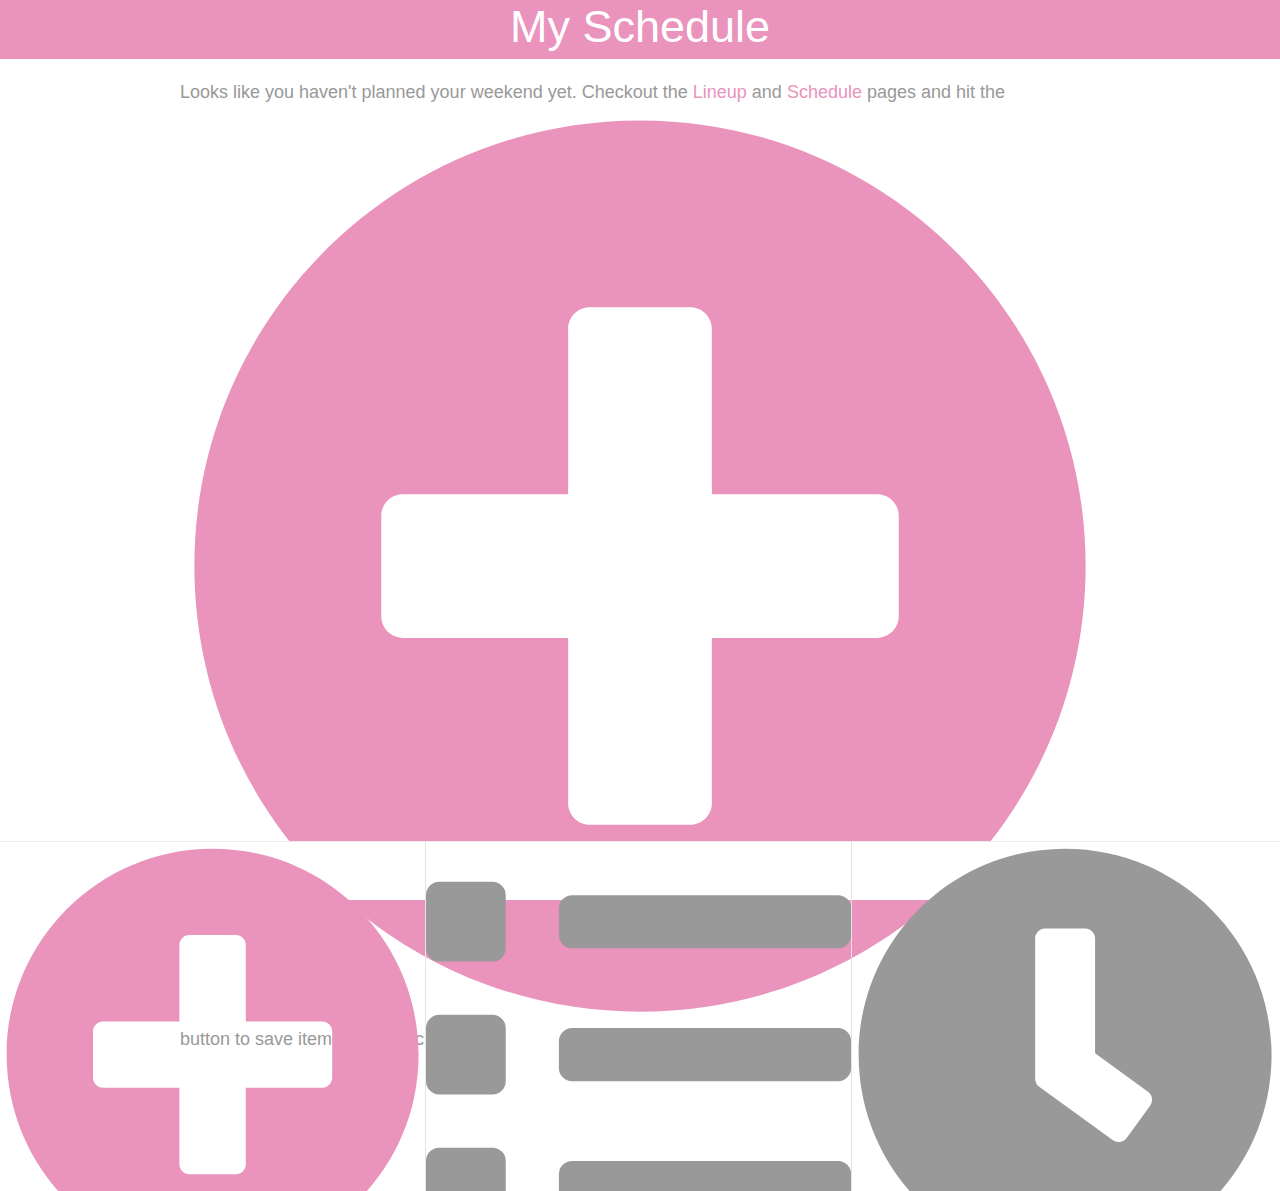
==== index.html @ cceab40e "gatsby build" ====
<!DOCTYPE html><html lang="en"><head><meta charSet="utf-8"/><meta http-equiv="x-ua-compatible" content="ie=edge"/><meta name="viewport" content="width=device-width, initial-scale=1, shrink-to-fit=no"/><style data-href="/Paradiso-Set-Times-2019/styles.061e4b164bd7a5381c52.css">.tab{width:33.3%;text-align:center}.tab.active a{color:#e993bd}.tab a{color:#999;font-weight:700;font-size:14px}.tab:first-child,.tab:nth-child(2){border-right:1px solid #e4e4e4}.lineup-container{margin-bottom:100px}.list-header{background-color:#f7f7f7;padding-top:5px;padding-bottom:5px;padding-left:10px;border-top:1px solid #e5e5e5;border-bottom:1px solid #e5e5e5}.day{text-align:center;color:#e993bd}.alphabet,.day,.time{font-weight:700}.stage{font-size:14px;margin:0}.stage-paradise{color:#297faa}.stage-oasis{color:#741da8}.stage-wreckage{color:#e75b2f}.list-content{border-bottom:1px solid #ececec;padding:10px;position:relative}.artist{font-size:20px;text-transform:uppercase;font-weight:700}.set-times{color:#b6b6b6;font-size:14px}.empty-schedule{padding:20px}.empty-schedule p{color:#999}.add-button,.empty-schedule span{color:#e993bd}.add-button{position:absolute;right:10px;top:10px;font-size:25px}html{font-family:sans-serif;-ms-text-size-adjust:100%;-webkit-text-size-adjust:100%}body{margin:0;-webkit-font-smoothing:antialiased;-moz-osx-font-smoothing:grayscale}article,aside,details,figcaption,figure,footer,header,main,menu,nav,section,summary{display:block}audio,canvas,progress,video{display:inline-block}audio:not([controls]){display:none;height:0}progress{vertical-align:baseline}[hidden],template{display:none}a{background-color:transparent;-webkit-text-decoration-skip:objects}a:active,a:hover{outline-width:0}abbr[title]{border-bottom:none;text-decoration:underline;-webkit-text-decoration:underline dotted;text-decoration:underline dotted}b,strong{font-weight:inherit;font-weight:bolder}dfn{font-style:italic}h1{font-size:2em;margin:.67em 0}mark{background-color:#ff0;color:#000}small{font-size:80%}sub,sup{font-size:75%;line-height:0;position:relative;vertical-align:baseline}sub{bottom:-.25em}sup{top:-.5em}img{border-style:none}svg:not(:root){overflow:hidden}code,kbd,pre,samp{font-family:monospace,monospace;font-size:1em}figure{margin:1em 40px}hr{box-sizing:content-box;height:0;overflow:visible}button,input,optgroup,select,textarea{font:inherit;margin:0}optgroup{font-weight:700}button,input{overflow:visible}button,select{text-transform:none}[type=reset],[type=submit],button,html [type=button]{-webkit-appearance:button}[type=button]::-moz-focus-inner,[type=reset]::-moz-focus-inner,[type=submit]::-moz-focus-inner,button::-moz-focus-inner{border-style:none;padding:0}[type=button]:-moz-focusring,[type=reset]:-moz-focusring,[type=submit]:-moz-focusring,button:-moz-focusring{outline:1px dotted ButtonText}fieldset{border:1px solid silver;margin:0 2px;padding:.35em .625em .75em}legend{box-sizing:border-box;color:inherit;display:table;max-width:100%;padding:0;white-space:normal}textarea{overflow:auto}[type=checkbox],[type=radio]{box-sizing:border-box;padding:0}[type=number]::-webkit-inner-spin-button,[type=number]::-webkit-outer-spin-button{height:auto}[type=search]{-webkit-appearance:textfield;outline-offset:-2px}[type=search]::-webkit-search-cancel-button,[type=search]::-webkit-search-decoration{-webkit-appearance:none}::-webkit-input-placeholder{color:inherit;opacity:.54}::-webkit-file-upload-button{-webkit-appearance:button;font:inherit}html{font:112.5%/1.45em georgia,serif;box-sizing:border-box;overflow-y:scroll}*,:after,:before{box-sizing:inherit}body{color:rgba(0,0,0,.8);font-family:georgia,serif;font-weight:400;word-wrap:break-word;-webkit-font-kerning:normal;font-kerning:normal;-ms-font-feature-settings:"kern","liga","clig","calt";-webkit-font-feature-settings:"kern","liga","clig","calt";font-feature-settings:"kern","liga","clig","calt"}img{max-width:100%;padding:0;margin:0 0 1.45rem}h1{font-size:2.25rem}h1,h2{padding:0;margin:0 0 1.45rem;color:inherit;font-family:-apple-system,BlinkMacSystemFont,Segoe UI,Roboto,Oxygen,Ubuntu,Cantarell,Fira Sans,Droid Sans,Helvetica Neue,sans-serif;font-weight:700;text-rendering:optimizeLegibility;line-height:1.1}h2{font-size:1.62671rem}h3{font-size:1.38316rem}h3,h4{padding:0;margin:0 0 1.45rem;color:inherit;font-family:-apple-system,BlinkMacSystemFont,Segoe UI,Roboto,Oxygen,Ubuntu,Cantarell,Fira Sans,Droid Sans,Helvetica Neue,sans-serif;font-weight:700;text-rendering:optimizeLegibility;line-height:1.1}h4{font-size:1rem}h5{font-size:.85028rem}h5,h6{padding:0;margin:0 0 1.45rem;color:inherit;font-family:-apple-system,BlinkMacSystemFont,Segoe UI,Roboto,Oxygen,Ubuntu,Cantarell,Fira Sans,Droid Sans,Helvetica Neue,sans-serif;font-weight:700;text-rendering:optimizeLegibility;line-height:1.1}h6{font-size:.78405rem}hgroup{padding:0;margin:0 0 1.45rem}ol,ul{padding:0;margin:0 0 1.45rem 1.45rem;list-style-position:outside;list-style-image:none}dd,dl,figure,p{padding:0;margin:0 0 1.45rem}pre{margin:0 0 1.45rem;font-size:.85rem;line-height:1.42;background:rgba(0,0,0,.04);border-radius:3px;overflow:auto;word-wrap:normal;padding:1.45rem}table{font-size:1rem;line-height:1.45rem;border-collapse:collapse;width:100%}fieldset,table{padding:0;margin:0 0 1.45rem}blockquote{padding:0;margin:0 1.45rem 1.45rem}form,iframe,noscript{padding:0;margin:0 0 1.45rem}hr{padding:0;margin:0 0 calc(1.45rem - 1px);background:rgba(0,0,0,.2);border:none;height:1px}address{padding:0;margin:0 0 1.45rem}b,dt,strong,th{font-weight:700}li{margin-bottom:.725rem}ol li,ul li{padding-left:0}li>ol,li>ul{margin-left:1.45rem;margin-bottom:.725rem;margin-top:.725rem}blockquote :last-child,li :last-child,p :last-child{margin-bottom:0}li>p{margin-bottom:.725rem}code,kbd,samp{font-size:.85rem;line-height:1.45rem}abbr,abbr[title],acronym{border-bottom:1px dotted rgba(0,0,0,.5);cursor:help}abbr[title]{text-decoration:none}td,th,thead{text-align:left}td,th{border-bottom:1px solid rgba(0,0,0,.12);font-feature-settings:"tnum";-moz-font-feature-settings:"tnum";-ms-font-feature-settings:"tnum";-webkit-font-feature-settings:"tnum";padding:.725rem .96667rem calc(.725rem - 1px)}td:first-child,th:first-child{padding-left:0}td:last-child,th:last-child{padding-right:0}code,tt{background-color:rgba(0,0,0,.04);border-radius:3px;font-family:SFMono-Regular,Consolas,Roboto Mono,Droid Sans Mono,Liberation Mono,Menlo,Courier,monospace;padding:.2em 0}pre code{background:none;line-height:1.42}code:after,code:before,tt:after,tt:before{letter-spacing:-.2em;content:" "}pre code:after,pre code:before,pre tt:after,pre tt:before{content:""}@media only screen and (max-width:480px){html{font-size:100%}}</style><meta name="generator" content="Gatsby 2.9.1"/><title data-react-helmet="true">My Schedule | Paradiso 2019 Set Times</title><meta data-react-helmet="true" name="description" content="View the lineup / schedule and save items to your schedule."/><meta data-react-helmet="true" property="og:title" content="My Schedule"/><meta data-react-helmet="true" property="og:description" content="View the lineup / schedule and save items to your schedule."/><meta data-react-helmet="true" property="og:type" content="website"/><meta data-react-helmet="true" name="twitter:card" content="summary"/><meta data-react-helmet="true" name="twitter:creator" content="@fobabett"/><meta data-react-helmet="true" name="twitter:title" content="My Schedule"/><meta data-react-helmet="true" name="twitter:description" content="View the lineup / schedule and save items to your schedule."/><link rel="manifest" href="/Paradiso-Set-Times-2019/manifest.webmanifest"/><meta name="theme-color" content="#663399"/><link rel="apple-touch-icon" sizes="48x48" href="/Paradiso-Set-Times-2019/icons/icon-48x48.png"/><link rel="apple-touch-icon" sizes="72x72" href="/Paradiso-Set-Times-2019/icons/icon-72x72.png"/><link rel="apple-touch-icon" sizes="96x96" href="/Paradiso-Set-Times-2019/icons/icon-96x96.png"/><link rel="apple-touch-icon" sizes="144x144" href="/Paradiso-Set-Times-2019/icons/icon-144x144.png"/><link rel="apple-touch-icon" sizes="192x192" href="/Paradiso-Set-Times-2019/icons/icon-192x192.png"/><link rel="apple-touch-icon" sizes="256x256" href="/Paradiso-Set-Times-2019/icons/icon-256x256.png"/><link rel="apple-touch-icon" sizes="384x384" href="/Paradiso-Set-Times-2019/icons/icon-384x384.png"/><link rel="apple-touch-icon" sizes="512x512" href="/Paradiso-Set-Times-2019/icons/icon-512x512.png"/><link as="script" rel="preload" href="/Paradiso-Set-Times-2019/1-a8a38e0abc3155774565.js"/><link as="script" rel="preload" href="/Paradiso-Set-Times-2019/component---src-pages-index-js-7ab58ffbfb6cf997de84.js"/><link as="script" rel="preload" href="/Paradiso-Set-Times-2019/app-59d34a08a22daf77a079.js"/><link as="script" rel="preload" href="/Paradiso-Set-Times-2019/styles-a89b691467b780192821.js"/><link as="script" rel="preload" href="/Paradiso-Set-Times-2019/webpack-runtime-c27729ee0458019c545b.js"/><link as="fetch" rel="preload" href="/Paradiso-Set-Times-2019/page-data/index/page-data.json" crossorigin="use-credentials"/></head><body><noscript id="gatsby-noscript">This app works best with JavaScript enabled.</noscript><div id="___gatsby"><div style="outline:none" tabindex="-1" role="group"><header style="background:#E993BD;height:59px"><div style="margin:0 auto;max-width:960px"><h1 style="margin:0;text-align:center;color:#FFFFFF">My Schedule</h1></div></header><div style="margin:0 auto;max-width:960px;padding-top:0"><main><link rel="stylesheet" href="https://maxcdn.bootstrapcdn.com/bootstrap/4.3.1/css/bootstrap.min.css" integrity="sha384-ggOyR0iXCbMQv3Xipma34MD+dH/1fQ784/j6cY/iJTQUOhcWr7x9JvoRxT2MZw1T" crossorigin="anonymous"/></main><div class="lineup-container"><div><div class="empty-schedule"><p>Looks like you haven&#x27;t planned your weekend yet. Checkout the <span>Lineup</span> and <span>Schedule</span> pages and hit the <span><svg aria-hidden="true" focusable="false" data-prefix="fas" data-icon="plus-circle" class="svg-inline--fa fa-plus-circle fa-w-16 " role="img" xmlns="http://www.w3.org/2000/svg" viewBox="0 0 512 512"><path fill="currentColor" d="M256 8C119 8 8 119 8 256s111 248 248 248 248-111 248-248S393 8 256 8zm144 276c0 6.6-5.4 12-12 12h-92v92c0 6.6-5.4 12-12 12h-56c-6.6 0-12-5.4-12-12v-92h-92c-6.6 0-12-5.4-12-12v-56c0-6.6 5.4-12 12-12h92v-92c0-6.6 5.4-12 12-12h56c6.6 0 12 5.4 12 12v92h92c6.6 0 12 5.4 12 12v56z"></path></svg></span> button to save items to your schedule.</p></div></div></div><div style="position:fixed;width:100%;bottom:0;background:#FFFFFF;left:0;right:0"><div class="nav" style="margin:0 auto;border-top:1px solid #ECECEC;height:59px"><div class="tab active nav-item"><a aria-current="page" class="" href="/Paradiso-Set-Times-2019/"><div><svg aria-hidden="true" focusable="false" data-prefix="fas" data-icon="plus-circle" class="svg-inline--fa fa-plus-circle fa-w-16 " role="img" xmlns="http://www.w3.org/2000/svg" viewBox="0 0 512 512"><path fill="currentColor" d="M256 8C119 8 8 119 8 256s111 248 248 248 248-111 248-248S393 8 256 8zm144 276c0 6.6-5.4 12-12 12h-92v92c0 6.6-5.4 12-12 12h-56c-6.6 0-12-5.4-12-12v-92h-92c-6.6 0-12-5.4-12-12v-56c0-6.6 5.4-12 12-12h92v-92c0-6.6 5.4-12 12-12h56c6.6 0 12 5.4 12 12v92h92c6.6 0 12 5.4 12 12v56z"></path></svg></div>My Schedule</a></div><div class="tab nav-item"><a href="/Paradiso-Set-Times-2019/lineup"><div><svg aria-hidden="true" focusable="false" data-prefix="fas" data-icon="list" class="svg-inline--fa fa-list fa-w-16 " role="img" xmlns="http://www.w3.org/2000/svg" viewBox="0 0 512 512"><path fill="currentColor" d="M80 368H16a16 16 0 0 0-16 16v64a16 16 0 0 0 16 16h64a16 16 0 0 0 16-16v-64a16 16 0 0 0-16-16zm0-320H16A16 16 0 0 0 0 64v64a16 16 0 0 0 16 16h64a16 16 0 0 0 16-16V64a16 16 0 0 0-16-16zm0 160H16a16 16 0 0 0-16 16v64a16 16 0 0 0 16 16h64a16 16 0 0 0 16-16v-64a16 16 0 0 0-16-16zm416 176H176a16 16 0 0 0-16 16v32a16 16 0 0 0 16 16h320a16 16 0 0 0 16-16v-32a16 16 0 0 0-16-16zm0-320H176a16 16 0 0 0-16 16v32a16 16 0 0 0 16 16h320a16 16 0 0 0 16-16V80a16 16 0 0 0-16-16zm0 160H176a16 16 0 0 0-16 16v32a16 16 0 0 0 16 16h320a16 16 0 0 0 16-16v-32a16 16 0 0 0-16-16z"></path></svg></div>Lineup</a></div><div class="tab nav-item"><a href="/Paradiso-Set-Times-2019/schedule"><div><svg aria-hidden="true" focusable="false" data-prefix="fas" data-icon="clock" class="svg-inline--fa fa-clock fa-w-16 " role="img" xmlns="http://www.w3.org/2000/svg" viewBox="0 0 512 512"><path fill="currentColor" d="M256 8C119 8 8 119 8 256s111 248 248 248 248-111 248-248S393 8 256 8zm57.1 350.1L224.9 294c-3.1-2.3-4.9-5.9-4.9-9.7V116c0-6.6 5.4-12 12-12h48c6.6 0 12 5.4 12 12v137.7l63.5 46.2c5.4 3.9 6.5 11.4 2.6 16.8l-28.2 38.8c-3.9 5.3-11.4 6.5-16.8 2.6z"></path></svg></div>Schedule</a></div></div></div></div></div></div><script id="gatsby-script-loader">/*<![CDATA[*/window.pagePath="/";window.webpackCompilationHash="82b917bd02538af32d90";/*]]>*/</script><script id="gatsby-chunk-mapping">/*<![CDATA[*/window.___chunkMapping={"app":["/app-59d34a08a22daf77a079.js"],"component---src-pages-404-js":["/component---src-pages-404-js-8c25b62fecd328050038.js"],"component---src-pages-index-js":["/component---src-pages-index-js-7ab58ffbfb6cf997de84.js"],"component---src-pages-lineup-js":["/component---src-pages-lineup-js-c88b8ca4c48cf611bfc1.js"],"component---src-pages-schedule-js":["/component---src-pages-schedule-js-f8f0975539012fde2283.js"]};/*]]>*/</script><script src="/Paradiso-Set-Times-2019/webpack-runtime-c27729ee0458019c545b.js" async=""></script><script src="/Paradiso-Set-Times-2019/styles-a89b691467b780192821.js" async=""></script><script src="/Paradiso-Set-Times-2019/app-59d34a08a22daf77a079.js" async=""></script><script src="/Paradiso-Set-Times-2019/component---src-pages-index-js-7ab58ffbfb6cf997de84.js" async=""></script><script src="/Paradiso-Set-Times-2019/1-a8a38e0abc3155774565.js" async=""></script></body></html>
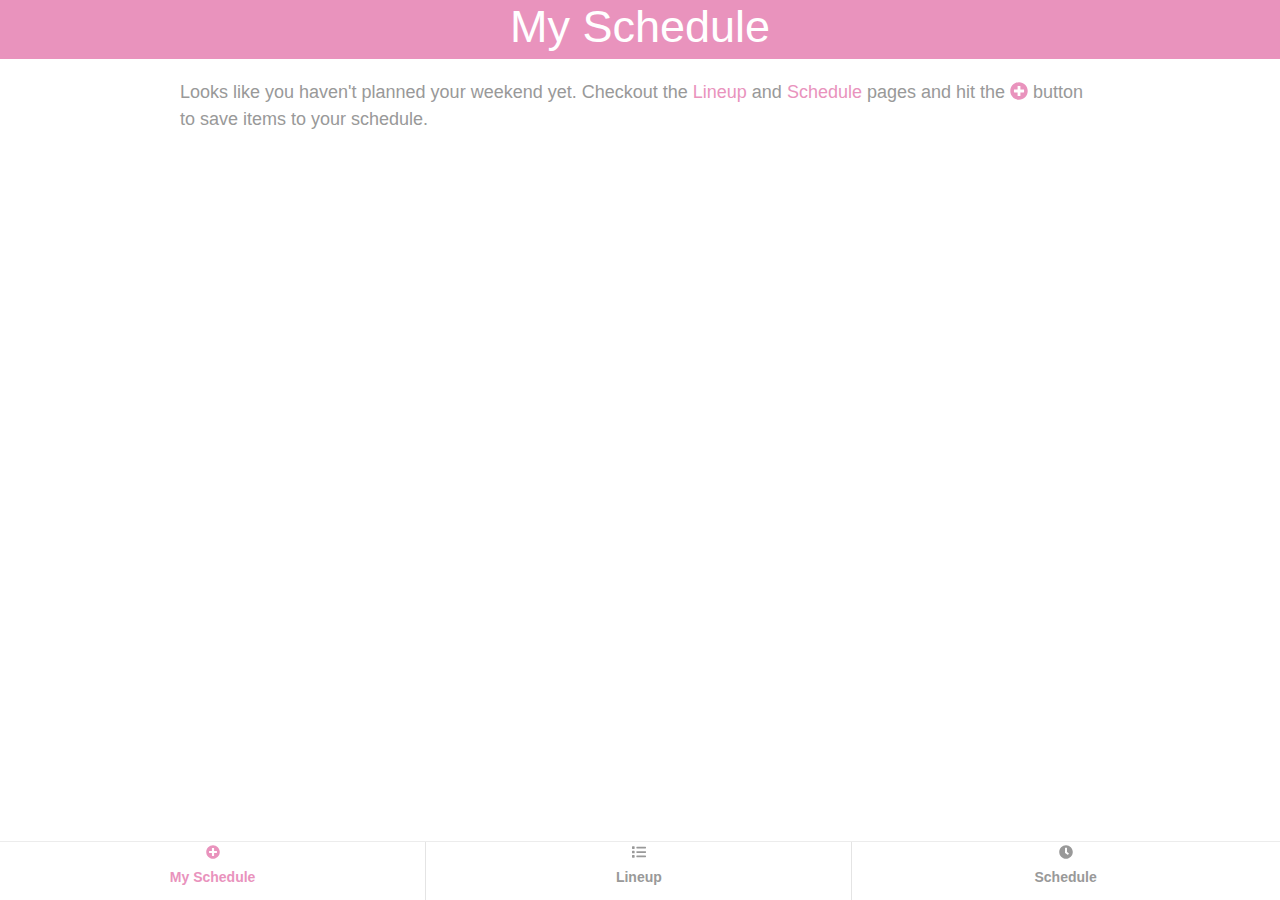
==== commit 6aab0d7a: "gatsby build" ====
--- a/index.html
+++ b/index.html
@@ -1 +1 @@
-<!DOCTYPE html><html lang="en"><head><meta charSet="utf-8"/><meta http-equiv="x-ua-compatible" content="ie=edge"/><meta name="viewport" content="width=device-width, initial-scale=1, shrink-to-fit=no"/><style data-href="/Paradiso-Set-Times-2019/styles.061e4b164bd7a5381c52.css">.tab{width:33.3%;text-align:center}.tab.active a{color:#e993bd}.tab a{color:#999;font-weight:700;font-size:14px}.tab:first-child,.tab:nth-child(2){border-right:1px solid #e4e4e4}.lineup-container{margin-bottom:100px}.list-header{background-color:#f7f7f7;padding-top:5px;padding-bottom:5px;padding-left:10px;border-top:1px solid #e5e5e5;border-bottom:1px solid #e5e5e5}.day{text-align:center;color:#e993bd}.alphabet,.day,.time{font-weight:700}.stage{font-size:14px;margin:0}.stage-paradise{color:#297faa}.stage-oasis{color:#741da8}.stage-wreckage{color:#e75b2f}.list-content{border-bottom:1px solid #ececec;padding:10px;position:relative}.artist{font-size:20px;text-transform:uppercase;font-weight:700}.set-times{color:#b6b6b6;font-size:14px}.empty-schedule{padding:20px}.empty-schedule p{color:#999}.add-button,.empty-schedule span{color:#e993bd}.add-button{position:absolute;right:10px;top:10px;font-size:25px}html{font-family:sans-serif;-ms-text-size-adjust:100%;-webkit-text-size-adjust:100%}body{margin:0;-webkit-font-smoothing:antialiased;-moz-osx-font-smoothing:grayscale}article,aside,details,figcaption,figure,footer,header,main,menu,nav,section,summary{display:block}audio,canvas,progress,video{display:inline-block}audio:not([controls]){display:none;height:0}progress{vertical-align:baseline}[hidden],template{display:none}a{background-color:transparent;-webkit-text-decoration-skip:objects}a:active,a:hover{outline-width:0}abbr[title]{border-bottom:none;text-decoration:underline;-webkit-text-decoration:underline dotted;text-decoration:underline dotted}b,strong{font-weight:inherit;font-weight:bolder}dfn{font-style:italic}h1{font-size:2em;margin:.67em 0}mark{background-color:#ff0;color:#000}small{font-size:80%}sub,sup{font-size:75%;line-height:0;position:relative;vertical-align:baseline}sub{bottom:-.25em}sup{top:-.5em}img{border-style:none}svg:not(:root){overflow:hidden}code,kbd,pre,samp{font-family:monospace,monospace;font-size:1em}figure{margin:1em 40px}hr{box-sizing:content-box;height:0;overflow:visible}button,input,optgroup,select,textarea{font:inherit;margin:0}optgroup{font-weight:700}button,input{overflow:visible}button,select{text-transform:none}[type=reset],[type=submit],button,html [type=button]{-webkit-appearance:button}[type=button]::-moz-focus-inner,[type=reset]::-moz-focus-inner,[type=submit]::-moz-focus-inner,button::-moz-focus-inner{border-style:none;padding:0}[type=button]:-moz-focusring,[type=reset]:-moz-focusring,[type=submit]:-moz-focusring,button:-moz-focusring{outline:1px dotted ButtonText}fieldset{border:1px solid silver;margin:0 2px;padding:.35em .625em .75em}legend{box-sizing:border-box;color:inherit;display:table;max-width:100%;padding:0;white-space:normal}textarea{overflow:auto}[type=checkbox],[type=radio]{box-sizing:border-box;padding:0}[type=number]::-webkit-inner-spin-button,[type=number]::-webkit-outer-spin-button{height:auto}[type=search]{-webkit-appearance:textfield;outline-offset:-2px}[type=search]::-webkit-search-cancel-button,[type=search]::-webkit-search-decoration{-webkit-appearance:none}::-webkit-input-placeholder{color:inherit;opacity:.54}::-webkit-file-upload-button{-webkit-appearance:button;font:inherit}html{font:112.5%/1.45em georgia,serif;box-sizing:border-box;overflow-y:scroll}*,:after,:before{box-sizing:inherit}body{color:rgba(0,0,0,.8);font-family:georgia,serif;font-weight:400;word-wrap:break-word;-webkit-font-kerning:normal;font-kerning:normal;-ms-font-feature-settings:"kern","liga","clig","calt";-webkit-font-feature-settings:"kern","liga","clig","calt";font-feature-settings:"kern","liga","clig","calt"}img{max-width:100%;padding:0;margin:0 0 1.45rem}h1{font-size:2.25rem}h1,h2{padding:0;margin:0 0 1.45rem;color:inherit;font-family:-apple-system,BlinkMacSystemFont,Segoe UI,Roboto,Oxygen,Ubuntu,Cantarell,Fira Sans,Droid Sans,Helvetica Neue,sans-serif;font-weight:700;text-rendering:optimizeLegibility;line-height:1.1}h2{font-size:1.62671rem}h3{font-size:1.38316rem}h3,h4{padding:0;margin:0 0 1.45rem;color:inherit;font-family:-apple-system,BlinkMacSystemFont,Segoe UI,Roboto,Oxygen,Ubuntu,Cantarell,Fira Sans,Droid Sans,Helvetica Neue,sans-serif;font-weight:700;text-rendering:optimizeLegibility;line-height:1.1}h4{font-size:1rem}h5{font-size:.85028rem}h5,h6{padding:0;margin:0 0 1.45rem;color:inherit;font-family:-apple-system,BlinkMacSystemFont,Segoe UI,Roboto,Oxygen,Ubuntu,Cantarell,Fira Sans,Droid Sans,Helvetica Neue,sans-serif;font-weight:700;text-rendering:optimizeLegibility;line-height:1.1}h6{font-size:.78405rem}hgroup{padding:0;margin:0 0 1.45rem}ol,ul{padding:0;margin:0 0 1.45rem 1.45rem;list-style-position:outside;list-style-image:none}dd,dl,figure,p{padding:0;margin:0 0 1.45rem}pre{margin:0 0 1.45rem;font-size:.85rem;line-height:1.42;background:rgba(0,0,0,.04);border-radius:3px;overflow:auto;word-wrap:normal;padding:1.45rem}table{font-size:1rem;line-height:1.45rem;border-collapse:collapse;width:100%}fieldset,table{padding:0;margin:0 0 1.45rem}blockquote{padding:0;margin:0 1.45rem 1.45rem}form,iframe,noscript{padding:0;margin:0 0 1.45rem}hr{padding:0;margin:0 0 calc(1.45rem - 1px);background:rgba(0,0,0,.2);border:none;height:1px}address{padding:0;margin:0 0 1.45rem}b,dt,strong,th{font-weight:700}li{margin-bottom:.725rem}ol li,ul li{padding-left:0}li>ol,li>ul{margin-left:1.45rem;margin-bottom:.725rem;margin-top:.725rem}blockquote :last-child,li :last-child,p :last-child{margin-bottom:0}li>p{margin-bottom:.725rem}code,kbd,samp{font-size:.85rem;line-height:1.45rem}abbr,abbr[title],acronym{border-bottom:1px dotted rgba(0,0,0,.5);cursor:help}abbr[title]{text-decoration:none}td,th,thead{text-align:left}td,th{border-bottom:1px solid rgba(0,0,0,.12);font-feature-settings:"tnum";-moz-font-feature-settings:"tnum";-ms-font-feature-settings:"tnum";-webkit-font-feature-settings:"tnum";padding:.725rem .96667rem calc(.725rem - 1px)}td:first-child,th:first-child{padding-left:0}td:last-child,th:last-child{padding-right:0}code,tt{background-color:rgba(0,0,0,.04);border-radius:3px;font-family:SFMono-Regular,Consolas,Roboto Mono,Droid Sans Mono,Liberation Mono,Menlo,Courier,monospace;padding:.2em 0}pre code{background:none;line-height:1.42}code:after,code:before,tt:after,tt:before{letter-spacing:-.2em;content:" "}pre code:after,pre code:before,pre tt:after,pre tt:before{content:""}@media only screen and (max-width:480px){html{font-size:100%}}</style><meta name="generator" content="Gatsby 2.9.1"/><title data-react-helmet="true">My Schedule | Paradiso 2019 Set Times</title><meta data-react-helmet="true" name="description" content="View the lineup / schedule and save items to your schedule."/><meta data-react-helmet="true" property="og:title" content="My Schedule"/><meta data-react-helmet="true" property="og:description" content="View the lineup / schedule and save items to your schedule."/><meta data-react-helmet="true" property="og:type" content="website"/><meta data-react-helmet="true" name="twitter:card" content="summary"/><meta data-react-helmet="true" name="twitter:creator" content="@fobabett"/><meta data-react-helmet="true" name="twitter:title" content="My Schedule"/><meta data-react-helmet="true" name="twitter:description" content="View the lineup / schedule and save items to your schedule."/><link rel="manifest" href="/Paradiso-Set-Times-2019/manifest.webmanifest"/><meta name="theme-color" content="#663399"/><link rel="apple-touch-icon" sizes="48x48" href="/Paradiso-Set-Times-2019/icons/icon-48x48.png"/><link rel="apple-touch-icon" sizes="72x72" href="/Paradiso-Set-Times-2019/icons/icon-72x72.png"/><link rel="apple-touch-icon" sizes="96x96" href="/Paradiso-Set-Times-2019/icons/icon-96x96.png"/><link rel="apple-touch-icon" sizes="144x144" href="/Paradiso-Set-Times-2019/icons/icon-144x144.png"/><link rel="apple-touch-icon" sizes="192x192" href="/Paradiso-Set-Times-2019/icons/icon-192x192.png"/><link rel="apple-touch-icon" sizes="256x256" href="/Paradiso-Set-Times-2019/icons/icon-256x256.png"/><link rel="apple-touch-icon" sizes="384x384" href="/Paradiso-Set-Times-2019/icons/icon-384x384.png"/><link rel="apple-touch-icon" sizes="512x512" href="/Paradiso-Set-Times-2019/icons/icon-512x512.png"/><link as="script" rel="preload" href="/Paradiso-Set-Times-2019/1-a8a38e0abc3155774565.js"/><link as="script" rel="preload" href="/Paradiso-Set-Times-2019/component---src-pages-index-js-7ab58ffbfb6cf997de84.js"/><link as="script" rel="preload" href="/Paradiso-Set-Times-2019/app-59d34a08a22daf77a079.js"/><link as="script" rel="preload" href="/Paradiso-Set-Times-2019/styles-a89b691467b780192821.js"/><link as="script" rel="preload" href="/Paradiso-Set-Times-2019/webpack-runtime-c27729ee0458019c545b.js"/><link as="fetch" rel="preload" href="/Paradiso-Set-Times-2019/page-data/index/page-data.json" crossorigin="use-credentials"/></head><body><noscript id="gatsby-noscript">This app works best with JavaScript enabled.</noscript><div id="___gatsby"><div style="outline:none" tabindex="-1" role="group"><header style="background:#E993BD;height:59px"><div style="margin:0 auto;max-width:960px"><h1 style="margin:0;text-align:center;color:#FFFFFF">My Schedule</h1></div></header><div style="margin:0 auto;max-width:960px;padding-top:0"><main><link rel="stylesheet" href="https://maxcdn.bootstrapcdn.com/bootstrap/4.3.1/css/bootstrap.min.css" integrity="sha384-ggOyR0iXCbMQv3Xipma34MD+dH/1fQ784/j6cY/iJTQUOhcWr7x9JvoRxT2MZw1T" crossorigin="anonymous"/></main><div class="lineup-container"><div><div class="empty-schedule"><p>Looks like you haven&#x27;t planned your weekend yet. Checkout the <span>Lineup</span> and <span>Schedule</span> pages and hit the <span><svg aria-hidden="true" focusable="false" data-prefix="fas" data-icon="plus-circle" class="svg-inline--fa fa-plus-circle fa-w-16 " role="img" xmlns="http://www.w3.org/2000/svg" viewBox="0 0 512 512"><path fill="currentColor" d="M256 8C119 8 8 119 8 256s111 248 248 248 248-111 248-248S393 8 256 8zm144 276c0 6.6-5.4 12-12 12h-92v92c0 6.6-5.4 12-12 12h-56c-6.6 0-12-5.4-12-12v-92h-92c-6.6 0-12-5.4-12-12v-56c0-6.6 5.4-12 12-12h92v-92c0-6.6 5.4-12 12-12h56c6.6 0 12 5.4 12 12v92h92c6.6 0 12 5.4 12 12v56z"></path></svg></span> button to save items to your schedule.</p></div></div></div><div style="position:fixed;width:100%;bottom:0;background:#FFFFFF;left:0;right:0"><div class="nav" style="margin:0 auto;border-top:1px solid #ECECEC;height:59px"><div class="tab active nav-item"><a aria-current="page" class="" href="/Paradiso-Set-Times-2019/"><div><svg aria-hidden="true" focusable="false" data-prefix="fas" data-icon="plus-circle" class="svg-inline--fa fa-plus-circle fa-w-16 " role="img" xmlns="http://www.w3.org/2000/svg" viewBox="0 0 512 512"><path fill="currentColor" d="M256 8C119 8 8 119 8 256s111 248 248 248 248-111 248-248S393 8 256 8zm144 276c0 6.6-5.4 12-12 12h-92v92c0 6.6-5.4 12-12 12h-56c-6.6 0-12-5.4-12-12v-92h-92c-6.6 0-12-5.4-12-12v-56c0-6.6 5.4-12 12-12h92v-92c0-6.6 5.4-12 12-12h56c6.6 0 12 5.4 12 12v92h92c6.6 0 12 5.4 12 12v56z"></path></svg></div>My Schedule</a></div><div class="tab nav-item"><a href="/Paradiso-Set-Times-2019/lineup"><div><svg aria-hidden="true" focusable="false" data-prefix="fas" data-icon="list" class="svg-inline--fa fa-list fa-w-16 " role="img" xmlns="http://www.w3.org/2000/svg" viewBox="0 0 512 512"><path fill="currentColor" d="M80 368H16a16 16 0 0 0-16 16v64a16 16 0 0 0 16 16h64a16 16 0 0 0 16-16v-64a16 16 0 0 0-16-16zm0-320H16A16 16 0 0 0 0 64v64a16 16 0 0 0 16 16h64a16 16 0 0 0 16-16V64a16 16 0 0 0-16-16zm0 160H16a16 16 0 0 0-16 16v64a16 16 0 0 0 16 16h64a16 16 0 0 0 16-16v-64a16 16 0 0 0-16-16zm416 176H176a16 16 0 0 0-16 16v32a16 16 0 0 0 16 16h320a16 16 0 0 0 16-16v-32a16 16 0 0 0-16-16zm0-320H176a16 16 0 0 0-16 16v32a16 16 0 0 0 16 16h320a16 16 0 0 0 16-16V80a16 16 0 0 0-16-16zm0 160H176a16 16 0 0 0-16 16v32a16 16 0 0 0 16 16h320a16 16 0 0 0 16-16v-32a16 16 0 0 0-16-16z"></path></svg></div>Lineup</a></div><div class="tab nav-item"><a href="/Paradiso-Set-Times-2019/schedule"><div><svg aria-hidden="true" focusable="false" data-prefix="fas" data-icon="clock" class="svg-inline--fa fa-clock fa-w-16 " role="img" xmlns="http://www.w3.org/2000/svg" viewBox="0 0 512 512"><path fill="currentColor" d="M256 8C119 8 8 119 8 256s111 248 248 248 248-111 248-248S393 8 256 8zm57.1 350.1L224.9 294c-3.1-2.3-4.9-5.9-4.9-9.7V116c0-6.6 5.4-12 12-12h48c6.6 0 12 5.4 12 12v137.7l63.5 46.2c5.4 3.9 6.5 11.4 2.6 16.8l-28.2 38.8c-3.9 5.3-11.4 6.5-16.8 2.6z"></path></svg></div>Schedule</a></div></div></div></div></div></div><script id="gatsby-script-loader">/*<![CDATA[*/window.pagePath="/";window.webpackCompilationHash="82b917bd02538af32d90";/*]]>*/</script><script id="gatsby-chunk-mapping">/*<![CDATA[*/window.___chunkMapping={"app":["/app-59d34a08a22daf77a079.js"],"component---src-pages-404-js":["/component---src-pages-404-js-8c25b62fecd328050038.js"],"component---src-pages-index-js":["/component---src-pages-index-js-7ab58ffbfb6cf997de84.js"],"component---src-pages-lineup-js":["/component---src-pages-lineup-js-c88b8ca4c48cf611bfc1.js"],"component---src-pages-schedule-js":["/component---src-pages-schedule-js-f8f0975539012fde2283.js"]};/*]]>*/</script><script src="/Paradiso-Set-Times-2019/webpack-runtime-c27729ee0458019c545b.js" async=""></script><script src="/Paradiso-Set-Times-2019/styles-a89b691467b780192821.js" async=""></script><script src="/Paradiso-Set-Times-2019/app-59d34a08a22daf77a079.js" async=""></script><script src="/Paradiso-Set-Times-2019/component---src-pages-index-js-7ab58ffbfb6cf997de84.js" async=""></script><script src="/Paradiso-Set-Times-2019/1-a8a38e0abc3155774565.js" async=""></script></body></html>+<!DOCTYPE html><html lang="en"><head><meta charSet="utf-8"/><meta http-equiv="x-ua-compatible" content="ie=edge"/><meta name="viewport" content="width=device-width, initial-scale=1, shrink-to-fit=no"/><style data-href="/styles.061e4b164bd7a5381c52.css">.tab{width:33.3%;text-align:center}.tab.active a{color:#e993bd}.tab a{color:#999;font-weight:700;font-size:14px}.tab:first-child,.tab:nth-child(2){border-right:1px solid #e4e4e4}.lineup-container{margin-bottom:100px}.list-header{background-color:#f7f7f7;padding-top:5px;padding-bottom:5px;padding-left:10px;border-top:1px solid #e5e5e5;border-bottom:1px solid #e5e5e5}.day{text-align:center;color:#e993bd}.alphabet,.day,.time{font-weight:700}.stage{font-size:14px;margin:0}.stage-paradise{color:#297faa}.stage-oasis{color:#741da8}.stage-wreckage{color:#e75b2f}.list-content{border-bottom:1px solid #ececec;padding:10px;position:relative}.artist{font-size:20px;text-transform:uppercase;font-weight:700}.set-times{color:#b6b6b6;font-size:14px}.empty-schedule{padding:20px}.empty-schedule p{color:#999}.add-button,.empty-schedule span{color:#e993bd}.add-button{position:absolute;right:10px;top:10px;font-size:25px}html{font-family:sans-serif;-ms-text-size-adjust:100%;-webkit-text-size-adjust:100%}body{margin:0;-webkit-font-smoothing:antialiased;-moz-osx-font-smoothing:grayscale}article,aside,details,figcaption,figure,footer,header,main,menu,nav,section,summary{display:block}audio,canvas,progress,video{display:inline-block}audio:not([controls]){display:none;height:0}progress{vertical-align:baseline}[hidden],template{display:none}a{background-color:transparent;-webkit-text-decoration-skip:objects}a:active,a:hover{outline-width:0}abbr[title]{border-bottom:none;text-decoration:underline;-webkit-text-decoration:underline dotted;text-decoration:underline dotted}b,strong{font-weight:inherit;font-weight:bolder}dfn{font-style:italic}h1{font-size:2em;margin:.67em 0}mark{background-color:#ff0;color:#000}small{font-size:80%}sub,sup{font-size:75%;line-height:0;position:relative;vertical-align:baseline}sub{bottom:-.25em}sup{top:-.5em}img{border-style:none}svg:not(:root){overflow:hidden}code,kbd,pre,samp{font-family:monospace,monospace;font-size:1em}figure{margin:1em 40px}hr{box-sizing:content-box;height:0;overflow:visible}button,input,optgroup,select,textarea{font:inherit;margin:0}optgroup{font-weight:700}button,input{overflow:visible}button,select{text-transform:none}[type=reset],[type=submit],button,html [type=button]{-webkit-appearance:button}[type=button]::-moz-focus-inner,[type=reset]::-moz-focus-inner,[type=submit]::-moz-focus-inner,button::-moz-focus-inner{border-style:none;padding:0}[type=button]:-moz-focusring,[type=reset]:-moz-focusring,[type=submit]:-moz-focusring,button:-moz-focusring{outline:1px dotted ButtonText}fieldset{border:1px solid silver;margin:0 2px;padding:.35em .625em .75em}legend{box-sizing:border-box;color:inherit;display:table;max-width:100%;padding:0;white-space:normal}textarea{overflow:auto}[type=checkbox],[type=radio]{box-sizing:border-box;padding:0}[type=number]::-webkit-inner-spin-button,[type=number]::-webkit-outer-spin-button{height:auto}[type=search]{-webkit-appearance:textfield;outline-offset:-2px}[type=search]::-webkit-search-cancel-button,[type=search]::-webkit-search-decoration{-webkit-appearance:none}::-webkit-input-placeholder{color:inherit;opacity:.54}::-webkit-file-upload-button{-webkit-appearance:button;font:inherit}html{font:112.5%/1.45em georgia,serif;box-sizing:border-box;overflow-y:scroll}*,:after,:before{box-sizing:inherit}body{color:rgba(0,0,0,.8);font-family:georgia,serif;font-weight:400;word-wrap:break-word;-webkit-font-kerning:normal;font-kerning:normal;-ms-font-feature-settings:"kern","liga","clig","calt";-webkit-font-feature-settings:"kern","liga","clig","calt";font-feature-settings:"kern","liga","clig","calt"}img{max-width:100%;padding:0;margin:0 0 1.45rem}h1{font-size:2.25rem}h1,h2{padding:0;margin:0 0 1.45rem;color:inherit;font-family:-apple-system,BlinkMacSystemFont,Segoe UI,Roboto,Oxygen,Ubuntu,Cantarell,Fira Sans,Droid Sans,Helvetica Neue,sans-serif;font-weight:700;text-rendering:optimizeLegibility;line-height:1.1}h2{font-size:1.62671rem}h3{font-size:1.38316rem}h3,h4{padding:0;margin:0 0 1.45rem;color:inherit;font-family:-apple-system,BlinkMacSystemFont,Segoe UI,Roboto,Oxygen,Ubuntu,Cantarell,Fira Sans,Droid Sans,Helvetica Neue,sans-serif;font-weight:700;text-rendering:optimizeLegibility;line-height:1.1}h4{font-size:1rem}h5{font-size:.85028rem}h5,h6{padding:0;margin:0 0 1.45rem;color:inherit;font-family:-apple-system,BlinkMacSystemFont,Segoe UI,Roboto,Oxygen,Ubuntu,Cantarell,Fira Sans,Droid Sans,Helvetica Neue,sans-serif;font-weight:700;text-rendering:optimizeLegibility;line-height:1.1}h6{font-size:.78405rem}hgroup{padding:0;margin:0 0 1.45rem}ol,ul{padding:0;margin:0 0 1.45rem 1.45rem;list-style-position:outside;list-style-image:none}dd,dl,figure,p{padding:0;margin:0 0 1.45rem}pre{margin:0 0 1.45rem;font-size:.85rem;line-height:1.42;background:rgba(0,0,0,.04);border-radius:3px;overflow:auto;word-wrap:normal;padding:1.45rem}table{font-size:1rem;line-height:1.45rem;border-collapse:collapse;width:100%}fieldset,table{padding:0;margin:0 0 1.45rem}blockquote{padding:0;margin:0 1.45rem 1.45rem}form,iframe,noscript{padding:0;margin:0 0 1.45rem}hr{padding:0;margin:0 0 calc(1.45rem - 1px);background:rgba(0,0,0,.2);border:none;height:1px}address{padding:0;margin:0 0 1.45rem}b,dt,strong,th{font-weight:700}li{margin-bottom:.725rem}ol li,ul li{padding-left:0}li>ol,li>ul{margin-left:1.45rem;margin-bottom:.725rem;margin-top:.725rem}blockquote :last-child,li :last-child,p :last-child{margin-bottom:0}li>p{margin-bottom:.725rem}code,kbd,samp{font-size:.85rem;line-height:1.45rem}abbr,abbr[title],acronym{border-bottom:1px dotted rgba(0,0,0,.5);cursor:help}abbr[title]{text-decoration:none}td,th,thead{text-align:left}td,th{border-bottom:1px solid rgba(0,0,0,.12);font-feature-settings:"tnum";-moz-font-feature-settings:"tnum";-ms-font-feature-settings:"tnum";-webkit-font-feature-settings:"tnum";padding:.725rem .96667rem calc(.725rem - 1px)}td:first-child,th:first-child{padding-left:0}td:last-child,th:last-child{padding-right:0}code,tt{background-color:rgba(0,0,0,.04);border-radius:3px;font-family:SFMono-Regular,Consolas,Roboto Mono,Droid Sans Mono,Liberation Mono,Menlo,Courier,monospace;padding:.2em 0}pre code{background:none;line-height:1.42}code:after,code:before,tt:after,tt:before{letter-spacing:-.2em;content:" "}pre code:after,pre code:before,pre tt:after,pre tt:before{content:""}@media only screen and (max-width:480px){html{font-size:100%}}</style><meta name="generator" content="Gatsby 2.9.1"/><title data-react-helmet="true">My Schedule | Paradiso 2019 Set Times</title><meta data-react-helmet="true" name="description" content="View the lineup / schedule and save items to your schedule."/><meta data-react-helmet="true" property="og:title" content="My Schedule"/><meta data-react-helmet="true" property="og:description" content="View the lineup / schedule and save items to your schedule."/><meta data-react-helmet="true" property="og:type" content="website"/><meta data-react-helmet="true" name="twitter:card" content="summary"/><meta data-react-helmet="true" name="twitter:creator" content="@fobabett"/><meta data-react-helmet="true" name="twitter:title" content="My Schedule"/><meta data-react-helmet="true" name="twitter:description" content="View the lineup / schedule and save items to your schedule."/><link rel="manifest" href="/manifest.webmanifest"/><meta name="theme-color" content="#663399"/><link rel="apple-touch-icon" sizes="48x48" href="/icons/icon-48x48.png"/><link rel="apple-touch-icon" sizes="72x72" href="/icons/icon-72x72.png"/><link rel="apple-touch-icon" sizes="96x96" href="/icons/icon-96x96.png"/><link rel="apple-touch-icon" sizes="144x144" href="/icons/icon-144x144.png"/><link rel="apple-touch-icon" sizes="192x192" href="/icons/icon-192x192.png"/><link rel="apple-touch-icon" sizes="256x256" href="/icons/icon-256x256.png"/><link rel="apple-touch-icon" sizes="384x384" href="/icons/icon-384x384.png"/><link rel="apple-touch-icon" sizes="512x512" href="/icons/icon-512x512.png"/><link as="script" rel="preload" href="/1-a8a38e0abc3155774565.js"/><link as="script" rel="preload" href="/component---src-pages-index-js-7ab58ffbfb6cf997de84.js"/><link as="script" rel="preload" href="/app-0b1f378f326ead4b5fdf.js"/><link as="script" rel="preload" href="/styles-a89b691467b780192821.js"/><link as="script" rel="preload" href="/webpack-runtime-c2d15af950d7cfd1f01c.js"/><link as="fetch" rel="preload" href="/page-data/index/page-data.json" crossorigin="use-credentials"/></head><body><noscript id="gatsby-noscript">This app works best with JavaScript enabled.</noscript><div id="___gatsby"><div style="outline:none" tabindex="-1" role="group"><header style="background:#E993BD;height:59px"><div style="margin:0 auto;max-width:960px"><h1 style="margin:0;text-align:center;color:#FFFFFF">My Schedule</h1></div></header><div style="margin:0 auto;max-width:960px;padding-top:0"><main><link rel="stylesheet" href="https://maxcdn.bootstrapcdn.com/bootstrap/4.3.1/css/bootstrap.min.css" integrity="sha384-ggOyR0iXCbMQv3Xipma34MD+dH/1fQ784/j6cY/iJTQUOhcWr7x9JvoRxT2MZw1T" crossorigin="anonymous"/></main><div class="lineup-container"><div><div class="empty-schedule"><p>Looks like you haven&#x27;t planned your weekend yet. Checkout the <span>Lineup</span> and <span>Schedule</span> pages and hit the <span><svg aria-hidden="true" focusable="false" data-prefix="fas" data-icon="plus-circle" class="svg-inline--fa fa-plus-circle fa-w-16 " role="img" xmlns="http://www.w3.org/2000/svg" viewBox="0 0 512 512"><path fill="currentColor" d="M256 8C119 8 8 119 8 256s111 248 248 248 248-111 248-248S393 8 256 8zm144 276c0 6.6-5.4 12-12 12h-92v92c0 6.6-5.4 12-12 12h-56c-6.6 0-12-5.4-12-12v-92h-92c-6.6 0-12-5.4-12-12v-56c0-6.6 5.4-12 12-12h92v-92c0-6.6 5.4-12 12-12h56c6.6 0 12 5.4 12 12v92h92c6.6 0 12 5.4 12 12v56z"></path></svg></span> button to save items to your schedule.</p></div></div></div><div style="position:fixed;width:100%;bottom:0;background:#FFFFFF;left:0;right:0"><div class="nav" style="margin:0 auto;border-top:1px solid #ECECEC;height:59px"><div class="tab active nav-item"><a aria-current="page" class="" href="/"><div><svg aria-hidden="true" focusable="false" data-prefix="fas" data-icon="plus-circle" class="svg-inline--fa fa-plus-circle fa-w-16 " role="img" xmlns="http://www.w3.org/2000/svg" viewBox="0 0 512 512"><path fill="currentColor" d="M256 8C119 8 8 119 8 256s111 248 248 248 248-111 248-248S393 8 256 8zm144 276c0 6.6-5.4 12-12 12h-92v92c0 6.6-5.4 12-12 12h-56c-6.6 0-12-5.4-12-12v-92h-92c-6.6 0-12-5.4-12-12v-56c0-6.6 5.4-12 12-12h92v-92c0-6.6 5.4-12 12-12h56c6.6 0 12 5.4 12 12v92h92c6.6 0 12 5.4 12 12v56z"></path></svg></div>My Schedule</a></div><div class="tab nav-item"><a href="/lineup"><div><svg aria-hidden="true" focusable="false" data-prefix="fas" data-icon="list" class="svg-inline--fa fa-list fa-w-16 " role="img" xmlns="http://www.w3.org/2000/svg" viewBox="0 0 512 512"><path fill="currentColor" d="M80 368H16a16 16 0 0 0-16 16v64a16 16 0 0 0 16 16h64a16 16 0 0 0 16-16v-64a16 16 0 0 0-16-16zm0-320H16A16 16 0 0 0 0 64v64a16 16 0 0 0 16 16h64a16 16 0 0 0 16-16V64a16 16 0 0 0-16-16zm0 160H16a16 16 0 0 0-16 16v64a16 16 0 0 0 16 16h64a16 16 0 0 0 16-16v-64a16 16 0 0 0-16-16zm416 176H176a16 16 0 0 0-16 16v32a16 16 0 0 0 16 16h320a16 16 0 0 0 16-16v-32a16 16 0 0 0-16-16zm0-320H176a16 16 0 0 0-16 16v32a16 16 0 0 0 16 16h320a16 16 0 0 0 16-16V80a16 16 0 0 0-16-16zm0 160H176a16 16 0 0 0-16 16v32a16 16 0 0 0 16 16h320a16 16 0 0 0 16-16v-32a16 16 0 0 0-16-16z"></path></svg></div>Lineup</a></div><div class="tab nav-item"><a href="/schedule"><div><svg aria-hidden="true" focusable="false" data-prefix="fas" data-icon="clock" class="svg-inline--fa fa-clock fa-w-16 " role="img" xmlns="http://www.w3.org/2000/svg" viewBox="0 0 512 512"><path fill="currentColor" d="M256 8C119 8 8 119 8 256s111 248 248 248 248-111 248-248S393 8 256 8zm57.1 350.1L224.9 294c-3.1-2.3-4.9-5.9-4.9-9.7V116c0-6.6 5.4-12 12-12h48c6.6 0 12 5.4 12 12v137.7l63.5 46.2c5.4 3.9 6.5 11.4 2.6 16.8l-28.2 38.8c-3.9 5.3-11.4 6.5-16.8 2.6z"></path></svg></div>Schedule</a></div></div></div></div></div></div><script id="gatsby-script-loader">/*<![CDATA[*/window.pagePath="/";window.webpackCompilationHash="f28174c492f2526af560";/*]]>*/</script><script id="gatsby-chunk-mapping">/*<![CDATA[*/window.___chunkMapping={"app":["/app-0b1f378f326ead4b5fdf.js"],"component---src-pages-404-js":["/component---src-pages-404-js-8c25b62fecd328050038.js"],"component---src-pages-index-js":["/component---src-pages-index-js-7ab58ffbfb6cf997de84.js"],"component---src-pages-lineup-js":["/component---src-pages-lineup-js-c88b8ca4c48cf611bfc1.js"],"component---src-pages-schedule-js":["/component---src-pages-schedule-js-f8f0975539012fde2283.js"]};/*]]>*/</script><script src="/webpack-runtime-c2d15af950d7cfd1f01c.js" async=""></script><script src="/styles-a89b691467b780192821.js" async=""></script><script src="/app-0b1f378f326ead4b5fdf.js" async=""></script><script src="/component---src-pages-index-js-7ab58ffbfb6cf997de84.js" async=""></script><script src="/1-a8a38e0abc3155774565.js" async=""></script></body></html>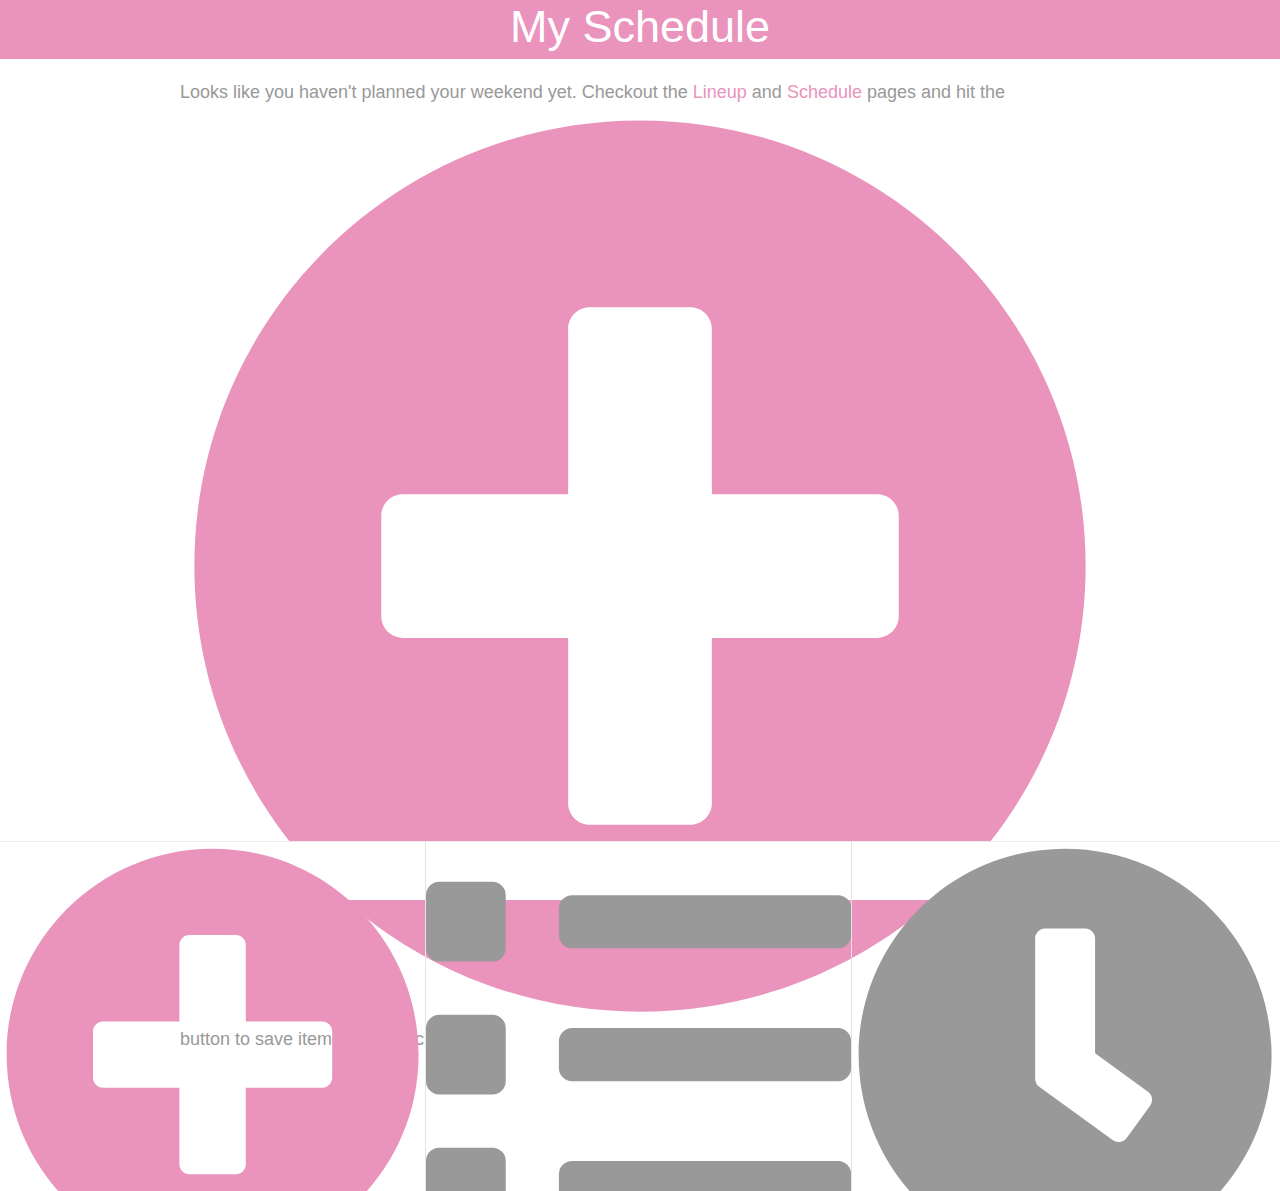
==== commit 3a3ebfe2: "gatsby build" ====
--- a/index.html
+++ b/index.html
@@ -1 +1 @@
-<!DOCTYPE html><html lang="en"><head><meta charSet="utf-8"/><meta http-equiv="x-ua-compatible" content="ie=edge"/><meta name="viewport" content="width=device-width, initial-scale=1, shrink-to-fit=no"/><style data-href="/styles.061e4b164bd7a5381c52.css">.tab{width:33.3%;text-align:center}.tab.active a{color:#e993bd}.tab a{color:#999;font-weight:700;font-size:14px}.tab:first-child,.tab:nth-child(2){border-right:1px solid #e4e4e4}.lineup-container{margin-bottom:100px}.list-header{background-color:#f7f7f7;padding-top:5px;padding-bottom:5px;padding-left:10px;border-top:1px solid #e5e5e5;border-bottom:1px solid #e5e5e5}.day{text-align:center;color:#e993bd}.alphabet,.day,.time{font-weight:700}.stage{font-size:14px;margin:0}.stage-paradise{color:#297faa}.stage-oasis{color:#741da8}.stage-wreckage{color:#e75b2f}.list-content{border-bottom:1px solid #ececec;padding:10px;position:relative}.artist{font-size:20px;text-transform:uppercase;font-weight:700}.set-times{color:#b6b6b6;font-size:14px}.empty-schedule{padding:20px}.empty-schedule p{color:#999}.add-button,.empty-schedule span{color:#e993bd}.add-button{position:absolute;right:10px;top:10px;font-size:25px}html{font-family:sans-serif;-ms-text-size-adjust:100%;-webkit-text-size-adjust:100%}body{margin:0;-webkit-font-smoothing:antialiased;-moz-osx-font-smoothing:grayscale}article,aside,details,figcaption,figure,footer,header,main,menu,nav,section,summary{display:block}audio,canvas,progress,video{display:inline-block}audio:not([controls]){display:none;height:0}progress{vertical-align:baseline}[hidden],template{display:none}a{background-color:transparent;-webkit-text-decoration-skip:objects}a:active,a:hover{outline-width:0}abbr[title]{border-bottom:none;text-decoration:underline;-webkit-text-decoration:underline dotted;text-decoration:underline dotted}b,strong{font-weight:inherit;font-weight:bolder}dfn{font-style:italic}h1{font-size:2em;margin:.67em 0}mark{background-color:#ff0;color:#000}small{font-size:80%}sub,sup{font-size:75%;line-height:0;position:relative;vertical-align:baseline}sub{bottom:-.25em}sup{top:-.5em}img{border-style:none}svg:not(:root){overflow:hidden}code,kbd,pre,samp{font-family:monospace,monospace;font-size:1em}figure{margin:1em 40px}hr{box-sizing:content-box;height:0;overflow:visible}button,input,optgroup,select,textarea{font:inherit;margin:0}optgroup{font-weight:700}button,input{overflow:visible}button,select{text-transform:none}[type=reset],[type=submit],button,html [type=button]{-webkit-appearance:button}[type=button]::-moz-focus-inner,[type=reset]::-moz-focus-inner,[type=submit]::-moz-focus-inner,button::-moz-focus-inner{border-style:none;padding:0}[type=button]:-moz-focusring,[type=reset]:-moz-focusring,[type=submit]:-moz-focusring,button:-moz-focusring{outline:1px dotted ButtonText}fieldset{border:1px solid silver;margin:0 2px;padding:.35em .625em .75em}legend{box-sizing:border-box;color:inherit;display:table;max-width:100%;padding:0;white-space:normal}textarea{overflow:auto}[type=checkbox],[type=radio]{box-sizing:border-box;padding:0}[type=number]::-webkit-inner-spin-button,[type=number]::-webkit-outer-spin-button{height:auto}[type=search]{-webkit-appearance:textfield;outline-offset:-2px}[type=search]::-webkit-search-cancel-button,[type=search]::-webkit-search-decoration{-webkit-appearance:none}::-webkit-input-placeholder{color:inherit;opacity:.54}::-webkit-file-upload-button{-webkit-appearance:button;font:inherit}html{font:112.5%/1.45em georgia,serif;box-sizing:border-box;overflow-y:scroll}*,:after,:before{box-sizing:inherit}body{color:rgba(0,0,0,.8);font-family:georgia,serif;font-weight:400;word-wrap:break-word;-webkit-font-kerning:normal;font-kerning:normal;-ms-font-feature-settings:"kern","liga","clig","calt";-webkit-font-feature-settings:"kern","liga","clig","calt";font-feature-settings:"kern","liga","clig","calt"}img{max-width:100%;padding:0;margin:0 0 1.45rem}h1{font-size:2.25rem}h1,h2{padding:0;margin:0 0 1.45rem;color:inherit;font-family:-apple-system,BlinkMacSystemFont,Segoe UI,Roboto,Oxygen,Ubuntu,Cantarell,Fira Sans,Droid Sans,Helvetica Neue,sans-serif;font-weight:700;text-rendering:optimizeLegibility;line-height:1.1}h2{font-size:1.62671rem}h3{font-size:1.38316rem}h3,h4{padding:0;margin:0 0 1.45rem;color:inherit;font-family:-apple-system,BlinkMacSystemFont,Segoe UI,Roboto,Oxygen,Ubuntu,Cantarell,Fira Sans,Droid Sans,Helvetica Neue,sans-serif;font-weight:700;text-rendering:optimizeLegibility;line-height:1.1}h4{font-size:1rem}h5{font-size:.85028rem}h5,h6{padding:0;margin:0 0 1.45rem;color:inherit;font-family:-apple-system,BlinkMacSystemFont,Segoe UI,Roboto,Oxygen,Ubuntu,Cantarell,Fira Sans,Droid Sans,Helvetica Neue,sans-serif;font-weight:700;text-rendering:optimizeLegibility;line-height:1.1}h6{font-size:.78405rem}hgroup{padding:0;margin:0 0 1.45rem}ol,ul{padding:0;margin:0 0 1.45rem 1.45rem;list-style-position:outside;list-style-image:none}dd,dl,figure,p{padding:0;margin:0 0 1.45rem}pre{margin:0 0 1.45rem;font-size:.85rem;line-height:1.42;background:rgba(0,0,0,.04);border-radius:3px;overflow:auto;word-wrap:normal;padding:1.45rem}table{font-size:1rem;line-height:1.45rem;border-collapse:collapse;width:100%}fieldset,table{padding:0;margin:0 0 1.45rem}blockquote{padding:0;margin:0 1.45rem 1.45rem}form,iframe,noscript{padding:0;margin:0 0 1.45rem}hr{padding:0;margin:0 0 calc(1.45rem - 1px);background:rgba(0,0,0,.2);border:none;height:1px}address{padding:0;margin:0 0 1.45rem}b,dt,strong,th{font-weight:700}li{margin-bottom:.725rem}ol li,ul li{padding-left:0}li>ol,li>ul{margin-left:1.45rem;margin-bottom:.725rem;margin-top:.725rem}blockquote :last-child,li :last-child,p :last-child{margin-bottom:0}li>p{margin-bottom:.725rem}code,kbd,samp{font-size:.85rem;line-height:1.45rem}abbr,abbr[title],acronym{border-bottom:1px dotted rgba(0,0,0,.5);cursor:help}abbr[title]{text-decoration:none}td,th,thead{text-align:left}td,th{border-bottom:1px solid rgba(0,0,0,.12);font-feature-settings:"tnum";-moz-font-feature-settings:"tnum";-ms-font-feature-settings:"tnum";-webkit-font-feature-settings:"tnum";padding:.725rem .96667rem calc(.725rem - 1px)}td:first-child,th:first-child{padding-left:0}td:last-child,th:last-child{padding-right:0}code,tt{background-color:rgba(0,0,0,.04);border-radius:3px;font-family:SFMono-Regular,Consolas,Roboto Mono,Droid Sans Mono,Liberation Mono,Menlo,Courier,monospace;padding:.2em 0}pre code{background:none;line-height:1.42}code:after,code:before,tt:after,tt:before{letter-spacing:-.2em;content:" "}pre code:after,pre code:before,pre tt:after,pre tt:before{content:""}@media only screen and (max-width:480px){html{font-size:100%}}</style><meta name="generator" content="Gatsby 2.9.1"/><title data-react-helmet="true">My Schedule | Paradiso 2019 Set Times</title><meta data-react-helmet="true" name="description" content="View the lineup / schedule and save items to your schedule."/><meta data-react-helmet="true" property="og:title" content="My Schedule"/><meta data-react-helmet="true" property="og:description" content="View the lineup / schedule and save items to your schedule."/><meta data-react-helmet="true" property="og:type" content="website"/><meta data-react-helmet="true" name="twitter:card" content="summary"/><meta data-react-helmet="true" name="twitter:creator" content="@fobabett"/><meta data-react-helmet="true" name="twitter:title" content="My Schedule"/><meta data-react-helmet="true" name="twitter:description" content="View the lineup / schedule and save items to your schedule."/><link rel="manifest" href="/manifest.webmanifest"/><meta name="theme-color" content="#663399"/><link rel="apple-touch-icon" sizes="48x48" href="/icons/icon-48x48.png"/><link rel="apple-touch-icon" sizes="72x72" href="/icons/icon-72x72.png"/><link rel="apple-touch-icon" sizes="96x96" href="/icons/icon-96x96.png"/><link rel="apple-touch-icon" sizes="144x144" href="/icons/icon-144x144.png"/><link rel="apple-touch-icon" sizes="192x192" href="/icons/icon-192x192.png"/><link rel="apple-touch-icon" sizes="256x256" href="/icons/icon-256x256.png"/><link rel="apple-touch-icon" sizes="384x384" href="/icons/icon-384x384.png"/><link rel="apple-touch-icon" sizes="512x512" href="/icons/icon-512x512.png"/><link as="script" rel="preload" href="/1-a8a38e0abc3155774565.js"/><link as="script" rel="preload" href="/component---src-pages-index-js-7ab58ffbfb6cf997de84.js"/><link as="script" rel="preload" href="/app-0b1f378f326ead4b5fdf.js"/><link as="script" rel="preload" href="/styles-a89b691467b780192821.js"/><link as="script" rel="preload" href="/webpack-runtime-c2d15af950d7cfd1f01c.js"/><link as="fetch" rel="preload" href="/page-data/index/page-data.json" crossorigin="use-credentials"/></head><body><noscript id="gatsby-noscript">This app works best with JavaScript enabled.</noscript><div id="___gatsby"><div style="outline:none" tabindex="-1" role="group"><header style="background:#E993BD;height:59px"><div style="margin:0 auto;max-width:960px"><h1 style="margin:0;text-align:center;color:#FFFFFF">My Schedule</h1></div></header><div style="margin:0 auto;max-width:960px;padding-top:0"><main><link rel="stylesheet" href="https://maxcdn.bootstrapcdn.com/bootstrap/4.3.1/css/bootstrap.min.css" integrity="sha384-ggOyR0iXCbMQv3Xipma34MD+dH/1fQ784/j6cY/iJTQUOhcWr7x9JvoRxT2MZw1T" crossorigin="anonymous"/></main><div class="lineup-container"><div><div class="empty-schedule"><p>Looks like you haven&#x27;t planned your weekend yet. Checkout the <span>Lineup</span> and <span>Schedule</span> pages and hit the <span><svg aria-hidden="true" focusable="false" data-prefix="fas" data-icon="plus-circle" class="svg-inline--fa fa-plus-circle fa-w-16 " role="img" xmlns="http://www.w3.org/2000/svg" viewBox="0 0 512 512"><path fill="currentColor" d="M256 8C119 8 8 119 8 256s111 248 248 248 248-111 248-248S393 8 256 8zm144 276c0 6.6-5.4 12-12 12h-92v92c0 6.6-5.4 12-12 12h-56c-6.6 0-12-5.4-12-12v-92h-92c-6.6 0-12-5.4-12-12v-56c0-6.6 5.4-12 12-12h92v-92c0-6.6 5.4-12 12-12h56c6.6 0 12 5.4 12 12v92h92c6.6 0 12 5.4 12 12v56z"></path></svg></span> button to save items to your schedule.</p></div></div></div><div style="position:fixed;width:100%;bottom:0;background:#FFFFFF;left:0;right:0"><div class="nav" style="margin:0 auto;border-top:1px solid #ECECEC;height:59px"><div class="tab active nav-item"><a aria-current="page" class="" href="/"><div><svg aria-hidden="true" focusable="false" data-prefix="fas" data-icon="plus-circle" class="svg-inline--fa fa-plus-circle fa-w-16 " role="img" xmlns="http://www.w3.org/2000/svg" viewBox="0 0 512 512"><path fill="currentColor" d="M256 8C119 8 8 119 8 256s111 248 248 248 248-111 248-248S393 8 256 8zm144 276c0 6.6-5.4 12-12 12h-92v92c0 6.6-5.4 12-12 12h-56c-6.6 0-12-5.4-12-12v-92h-92c-6.6 0-12-5.4-12-12v-56c0-6.6 5.4-12 12-12h92v-92c0-6.6 5.4-12 12-12h56c6.6 0 12 5.4 12 12v92h92c6.6 0 12 5.4 12 12v56z"></path></svg></div>My Schedule</a></div><div class="tab nav-item"><a href="/lineup"><div><svg aria-hidden="true" focusable="false" data-prefix="fas" data-icon="list" class="svg-inline--fa fa-list fa-w-16 " role="img" xmlns="http://www.w3.org/2000/svg" viewBox="0 0 512 512"><path fill="currentColor" d="M80 368H16a16 16 0 0 0-16 16v64a16 16 0 0 0 16 16h64a16 16 0 0 0 16-16v-64a16 16 0 0 0-16-16zm0-320H16A16 16 0 0 0 0 64v64a16 16 0 0 0 16 16h64a16 16 0 0 0 16-16V64a16 16 0 0 0-16-16zm0 160H16a16 16 0 0 0-16 16v64a16 16 0 0 0 16 16h64a16 16 0 0 0 16-16v-64a16 16 0 0 0-16-16zm416 176H176a16 16 0 0 0-16 16v32a16 16 0 0 0 16 16h320a16 16 0 0 0 16-16v-32a16 16 0 0 0-16-16zm0-320H176a16 16 0 0 0-16 16v32a16 16 0 0 0 16 16h320a16 16 0 0 0 16-16V80a16 16 0 0 0-16-16zm0 160H176a16 16 0 0 0-16 16v32a16 16 0 0 0 16 16h320a16 16 0 0 0 16-16v-32a16 16 0 0 0-16-16z"></path></svg></div>Lineup</a></div><div class="tab nav-item"><a href="/schedule"><div><svg aria-hidden="true" focusable="false" data-prefix="fas" data-icon="clock" class="svg-inline--fa fa-clock fa-w-16 " role="img" xmlns="http://www.w3.org/2000/svg" viewBox="0 0 512 512"><path fill="currentColor" d="M256 8C119 8 8 119 8 256s111 248 248 248 248-111 248-248S393 8 256 8zm57.1 350.1L224.9 294c-3.1-2.3-4.9-5.9-4.9-9.7V116c0-6.6 5.4-12 12-12h48c6.6 0 12 5.4 12 12v137.7l63.5 46.2c5.4 3.9 6.5 11.4 2.6 16.8l-28.2 38.8c-3.9 5.3-11.4 6.5-16.8 2.6z"></path></svg></div>Schedule</a></div></div></div></div></div></div><script id="gatsby-script-loader">/*<![CDATA[*/window.pagePath="/";window.webpackCompilationHash="f28174c492f2526af560";/*]]>*/</script><script id="gatsby-chunk-mapping">/*<![CDATA[*/window.___chunkMapping={"app":["/app-0b1f378f326ead4b5fdf.js"],"component---src-pages-404-js":["/component---src-pages-404-js-8c25b62fecd328050038.js"],"component---src-pages-index-js":["/component---src-pages-index-js-7ab58ffbfb6cf997de84.js"],"component---src-pages-lineup-js":["/component---src-pages-lineup-js-c88b8ca4c48cf611bfc1.js"],"component---src-pages-schedule-js":["/component---src-pages-schedule-js-f8f0975539012fde2283.js"]};/*]]>*/</script><script src="/webpack-runtime-c2d15af950d7cfd1f01c.js" async=""></script><script src="/styles-a89b691467b780192821.js" async=""></script><script src="/app-0b1f378f326ead4b5fdf.js" async=""></script><script src="/component---src-pages-index-js-7ab58ffbfb6cf997de84.js" async=""></script><script src="/1-a8a38e0abc3155774565.js" async=""></script></body></html>+<!DOCTYPE html><html lang="en"><head><meta charSet="utf-8"/><meta http-equiv="x-ua-compatible" content="ie=edge"/><meta name="viewport" content="width=device-width, initial-scale=1, shrink-to-fit=no"/><style data-href="/paradiso19/styles.061e4b164bd7a5381c52.css">.tab{width:33.3%;text-align:center}.tab.active a{color:#e993bd}.tab a{color:#999;font-weight:700;font-size:14px}.tab:first-child,.tab:nth-child(2){border-right:1px solid #e4e4e4}.lineup-container{margin-bottom:100px}.list-header{background-color:#f7f7f7;padding-top:5px;padding-bottom:5px;padding-left:10px;border-top:1px solid #e5e5e5;border-bottom:1px solid #e5e5e5}.day{text-align:center;color:#e993bd}.alphabet,.day,.time{font-weight:700}.stage{font-size:14px;margin:0}.stage-paradise{color:#297faa}.stage-oasis{color:#741da8}.stage-wreckage{color:#e75b2f}.list-content{border-bottom:1px solid #ececec;padding:10px;position:relative}.artist{font-size:20px;text-transform:uppercase;font-weight:700}.set-times{color:#b6b6b6;font-size:14px}.empty-schedule{padding:20px}.empty-schedule p{color:#999}.add-button,.empty-schedule span{color:#e993bd}.add-button{position:absolute;right:10px;top:10px;font-size:25px}html{font-family:sans-serif;-ms-text-size-adjust:100%;-webkit-text-size-adjust:100%}body{margin:0;-webkit-font-smoothing:antialiased;-moz-osx-font-smoothing:grayscale}article,aside,details,figcaption,figure,footer,header,main,menu,nav,section,summary{display:block}audio,canvas,progress,video{display:inline-block}audio:not([controls]){display:none;height:0}progress{vertical-align:baseline}[hidden],template{display:none}a{background-color:transparent;-webkit-text-decoration-skip:objects}a:active,a:hover{outline-width:0}abbr[title]{border-bottom:none;text-decoration:underline;-webkit-text-decoration:underline dotted;text-decoration:underline dotted}b,strong{font-weight:inherit;font-weight:bolder}dfn{font-style:italic}h1{font-size:2em;margin:.67em 0}mark{background-color:#ff0;color:#000}small{font-size:80%}sub,sup{font-size:75%;line-height:0;position:relative;vertical-align:baseline}sub{bottom:-.25em}sup{top:-.5em}img{border-style:none}svg:not(:root){overflow:hidden}code,kbd,pre,samp{font-family:monospace,monospace;font-size:1em}figure{margin:1em 40px}hr{box-sizing:content-box;height:0;overflow:visible}button,input,optgroup,select,textarea{font:inherit;margin:0}optgroup{font-weight:700}button,input{overflow:visible}button,select{text-transform:none}[type=reset],[type=submit],button,html [type=button]{-webkit-appearance:button}[type=button]::-moz-focus-inner,[type=reset]::-moz-focus-inner,[type=submit]::-moz-focus-inner,button::-moz-focus-inner{border-style:none;padding:0}[type=button]:-moz-focusring,[type=reset]:-moz-focusring,[type=submit]:-moz-focusring,button:-moz-focusring{outline:1px dotted ButtonText}fieldset{border:1px solid silver;margin:0 2px;padding:.35em .625em .75em}legend{box-sizing:border-box;color:inherit;display:table;max-width:100%;padding:0;white-space:normal}textarea{overflow:auto}[type=checkbox],[type=radio]{box-sizing:border-box;padding:0}[type=number]::-webkit-inner-spin-button,[type=number]::-webkit-outer-spin-button{height:auto}[type=search]{-webkit-appearance:textfield;outline-offset:-2px}[type=search]::-webkit-search-cancel-button,[type=search]::-webkit-search-decoration{-webkit-appearance:none}::-webkit-input-placeholder{color:inherit;opacity:.54}::-webkit-file-upload-button{-webkit-appearance:button;font:inherit}html{font:112.5%/1.45em georgia,serif;box-sizing:border-box;overflow-y:scroll}*,:after,:before{box-sizing:inherit}body{color:rgba(0,0,0,.8);font-family:georgia,serif;font-weight:400;word-wrap:break-word;-webkit-font-kerning:normal;font-kerning:normal;-ms-font-feature-settings:"kern","liga","clig","calt";-webkit-font-feature-settings:"kern","liga","clig","calt";font-feature-settings:"kern","liga","clig","calt"}img{max-width:100%;padding:0;margin:0 0 1.45rem}h1{font-size:2.25rem}h1,h2{padding:0;margin:0 0 1.45rem;color:inherit;font-family:-apple-system,BlinkMacSystemFont,Segoe UI,Roboto,Oxygen,Ubuntu,Cantarell,Fira Sans,Droid Sans,Helvetica Neue,sans-serif;font-weight:700;text-rendering:optimizeLegibility;line-height:1.1}h2{font-size:1.62671rem}h3{font-size:1.38316rem}h3,h4{padding:0;margin:0 0 1.45rem;color:inherit;font-family:-apple-system,BlinkMacSystemFont,Segoe UI,Roboto,Oxygen,Ubuntu,Cantarell,Fira Sans,Droid Sans,Helvetica Neue,sans-serif;font-weight:700;text-rendering:optimizeLegibility;line-height:1.1}h4{font-size:1rem}h5{font-size:.85028rem}h5,h6{padding:0;margin:0 0 1.45rem;color:inherit;font-family:-apple-system,BlinkMacSystemFont,Segoe UI,Roboto,Oxygen,Ubuntu,Cantarell,Fira Sans,Droid Sans,Helvetica Neue,sans-serif;font-weight:700;text-rendering:optimizeLegibility;line-height:1.1}h6{font-size:.78405rem}hgroup{padding:0;margin:0 0 1.45rem}ol,ul{padding:0;margin:0 0 1.45rem 1.45rem;list-style-position:outside;list-style-image:none}dd,dl,figure,p{padding:0;margin:0 0 1.45rem}pre{margin:0 0 1.45rem;font-size:.85rem;line-height:1.42;background:rgba(0,0,0,.04);border-radius:3px;overflow:auto;word-wrap:normal;padding:1.45rem}table{font-size:1rem;line-height:1.45rem;border-collapse:collapse;width:100%}fieldset,table{padding:0;margin:0 0 1.45rem}blockquote{padding:0;margin:0 1.45rem 1.45rem}form,iframe,noscript{padding:0;margin:0 0 1.45rem}hr{padding:0;margin:0 0 calc(1.45rem - 1px);background:rgba(0,0,0,.2);border:none;height:1px}address{padding:0;margin:0 0 1.45rem}b,dt,strong,th{font-weight:700}li{margin-bottom:.725rem}ol li,ul li{padding-left:0}li>ol,li>ul{margin-left:1.45rem;margin-bottom:.725rem;margin-top:.725rem}blockquote :last-child,li :last-child,p :last-child{margin-bottom:0}li>p{margin-bottom:.725rem}code,kbd,samp{font-size:.85rem;line-height:1.45rem}abbr,abbr[title],acronym{border-bottom:1px dotted rgba(0,0,0,.5);cursor:help}abbr[title]{text-decoration:none}td,th,thead{text-align:left}td,th{border-bottom:1px solid rgba(0,0,0,.12);font-feature-settings:"tnum";-moz-font-feature-settings:"tnum";-ms-font-feature-settings:"tnum";-webkit-font-feature-settings:"tnum";padding:.725rem .96667rem calc(.725rem - 1px)}td:first-child,th:first-child{padding-left:0}td:last-child,th:last-child{padding-right:0}code,tt{background-color:rgba(0,0,0,.04);border-radius:3px;font-family:SFMono-Regular,Consolas,Roboto Mono,Droid Sans Mono,Liberation Mono,Menlo,Courier,monospace;padding:.2em 0}pre code{background:none;line-height:1.42}code:after,code:before,tt:after,tt:before{letter-spacing:-.2em;content:" "}pre code:after,pre code:before,pre tt:after,pre tt:before{content:""}@media only screen and (max-width:480px){html{font-size:100%}}</style><meta name="generator" content="Gatsby 2.9.1"/><title data-react-helmet="true">My Schedule | Paradiso 2019 Set Times</title><meta data-react-helmet="true" name="description" content="View the lineup / schedule and save items to your schedule."/><meta data-react-helmet="true" property="og:title" content="My Schedule"/><meta data-react-helmet="true" property="og:description" content="View the lineup / schedule and save items to your schedule."/><meta data-react-helmet="true" property="og:type" content="website"/><meta data-react-helmet="true" name="twitter:card" content="summary"/><meta data-react-helmet="true" name="twitter:creator" content="@fobabett"/><meta data-react-helmet="true" name="twitter:title" content="My Schedule"/><meta data-react-helmet="true" name="twitter:description" content="View the lineup / schedule and save items to your schedule."/><link rel="manifest" href="/paradiso19/manifest.webmanifest"/><meta name="theme-color" content="#663399"/><link rel="apple-touch-icon" sizes="48x48" href="/paradiso19/icons/icon-48x48.png"/><link rel="apple-touch-icon" sizes="72x72" href="/paradiso19/icons/icon-72x72.png"/><link rel="apple-touch-icon" sizes="96x96" href="/paradiso19/icons/icon-96x96.png"/><link rel="apple-touch-icon" sizes="144x144" href="/paradiso19/icons/icon-144x144.png"/><link rel="apple-touch-icon" sizes="192x192" href="/paradiso19/icons/icon-192x192.png"/><link rel="apple-touch-icon" sizes="256x256" href="/paradiso19/icons/icon-256x256.png"/><link rel="apple-touch-icon" sizes="384x384" href="/paradiso19/icons/icon-384x384.png"/><link rel="apple-touch-icon" sizes="512x512" href="/paradiso19/icons/icon-512x512.png"/><link as="script" rel="preload" href="/paradiso19/1-a8a38e0abc3155774565.js"/><link as="script" rel="preload" href="/paradiso19/component---src-pages-index-js-7ab58ffbfb6cf997de84.js"/><link as="script" rel="preload" href="/paradiso19/app-9366561d44004c42725a.js"/><link as="script" rel="preload" href="/paradiso19/styles-a89b691467b780192821.js"/><link as="script" rel="preload" href="/paradiso19/webpack-runtime-8932822d61161dee20db.js"/><link as="fetch" rel="preload" href="/paradiso19/page-data/index/page-data.json" crossorigin="use-credentials"/></head><body><noscript id="gatsby-noscript">This app works best with JavaScript enabled.</noscript><div id="___gatsby"><div style="outline:none" tabindex="-1" role="group"><header style="background:#E993BD;height:59px"><div style="margin:0 auto;max-width:960px"><h1 style="margin:0;text-align:center;color:#FFFFFF">My Schedule</h1></div></header><div style="margin:0 auto;max-width:960px;padding-top:0"><main><link rel="stylesheet" href="https://maxcdn.bootstrapcdn.com/bootstrap/4.3.1/css/bootstrap.min.css" integrity="sha384-ggOyR0iXCbMQv3Xipma34MD+dH/1fQ784/j6cY/iJTQUOhcWr7x9JvoRxT2MZw1T" crossorigin="anonymous"/></main><div class="lineup-container"><div><div class="empty-schedule"><p>Looks like you haven&#x27;t planned your weekend yet. Checkout the <span>Lineup</span> and <span>Schedule</span> pages and hit the <span><svg aria-hidden="true" focusable="false" data-prefix="fas" data-icon="plus-circle" class="svg-inline--fa fa-plus-circle fa-w-16 " role="img" xmlns="http://www.w3.org/2000/svg" viewBox="0 0 512 512"><path fill="currentColor" d="M256 8C119 8 8 119 8 256s111 248 248 248 248-111 248-248S393 8 256 8zm144 276c0 6.6-5.4 12-12 12h-92v92c0 6.6-5.4 12-12 12h-56c-6.6 0-12-5.4-12-12v-92h-92c-6.6 0-12-5.4-12-12v-56c0-6.6 5.4-12 12-12h92v-92c0-6.6 5.4-12 12-12h56c6.6 0 12 5.4 12 12v92h92c6.6 0 12 5.4 12 12v56z"></path></svg></span> button to save items to your schedule.</p></div></div></div><div style="position:fixed;width:100%;bottom:0;background:#FFFFFF;left:0;right:0"><div class="nav" style="margin:0 auto;border-top:1px solid #ECECEC;height:59px"><div class="tab active nav-item"><a aria-current="page" class="" href="/paradiso19/"><div><svg aria-hidden="true" focusable="false" data-prefix="fas" data-icon="plus-circle" class="svg-inline--fa fa-plus-circle fa-w-16 " role="img" xmlns="http://www.w3.org/2000/svg" viewBox="0 0 512 512"><path fill="currentColor" d="M256 8C119 8 8 119 8 256s111 248 248 248 248-111 248-248S393 8 256 8zm144 276c0 6.6-5.4 12-12 12h-92v92c0 6.6-5.4 12-12 12h-56c-6.6 0-12-5.4-12-12v-92h-92c-6.6 0-12-5.4-12-12v-56c0-6.6 5.4-12 12-12h92v-92c0-6.6 5.4-12 12-12h56c6.6 0 12 5.4 12 12v92h92c6.6 0 12 5.4 12 12v56z"></path></svg></div>My Schedule</a></div><div class="tab nav-item"><a href="/paradiso19/lineup"><div><svg aria-hidden="true" focusable="false" data-prefix="fas" data-icon="list" class="svg-inline--fa fa-list fa-w-16 " role="img" xmlns="http://www.w3.org/2000/svg" viewBox="0 0 512 512"><path fill="currentColor" d="M80 368H16a16 16 0 0 0-16 16v64a16 16 0 0 0 16 16h64a16 16 0 0 0 16-16v-64a16 16 0 0 0-16-16zm0-320H16A16 16 0 0 0 0 64v64a16 16 0 0 0 16 16h64a16 16 0 0 0 16-16V64a16 16 0 0 0-16-16zm0 160H16a16 16 0 0 0-16 16v64a16 16 0 0 0 16 16h64a16 16 0 0 0 16-16v-64a16 16 0 0 0-16-16zm416 176H176a16 16 0 0 0-16 16v32a16 16 0 0 0 16 16h320a16 16 0 0 0 16-16v-32a16 16 0 0 0-16-16zm0-320H176a16 16 0 0 0-16 16v32a16 16 0 0 0 16 16h320a16 16 0 0 0 16-16V80a16 16 0 0 0-16-16zm0 160H176a16 16 0 0 0-16 16v32a16 16 0 0 0 16 16h320a16 16 0 0 0 16-16v-32a16 16 0 0 0-16-16z"></path></svg></div>Lineup</a></div><div class="tab nav-item"><a href="/paradiso19/schedule"><div><svg aria-hidden="true" focusable="false" data-prefix="fas" data-icon="clock" class="svg-inline--fa fa-clock fa-w-16 " role="img" xmlns="http://www.w3.org/2000/svg" viewBox="0 0 512 512"><path fill="currentColor" d="M256 8C119 8 8 119 8 256s111 248 248 248 248-111 248-248S393 8 256 8zm57.1 350.1L224.9 294c-3.1-2.3-4.9-5.9-4.9-9.7V116c0-6.6 5.4-12 12-12h48c6.6 0 12 5.4 12 12v137.7l63.5 46.2c5.4 3.9 6.5 11.4 2.6 16.8l-28.2 38.8c-3.9 5.3-11.4 6.5-16.8 2.6z"></path></svg></div>Schedule</a></div></div></div></div></div></div><script id="gatsby-script-loader">/*<![CDATA[*/window.pagePath="/";window.webpackCompilationHash="abfc2c46632f2034c065";/*]]>*/</script><script id="gatsby-chunk-mapping">/*<![CDATA[*/window.___chunkMapping={"app":["/app-9366561d44004c42725a.js"],"component---src-pages-404-js":["/component---src-pages-404-js-8c25b62fecd328050038.js"],"component---src-pages-index-js":["/component---src-pages-index-js-7ab58ffbfb6cf997de84.js"],"component---src-pages-lineup-js":["/component---src-pages-lineup-js-c88b8ca4c48cf611bfc1.js"],"component---src-pages-schedule-js":["/component---src-pages-schedule-js-f8f0975539012fde2283.js"]};/*]]>*/</script><script src="/paradiso19/webpack-runtime-8932822d61161dee20db.js" async=""></script><script src="/paradiso19/styles-a89b691467b780192821.js" async=""></script><script src="/paradiso19/app-9366561d44004c42725a.js" async=""></script><script src="/paradiso19/component---src-pages-index-js-7ab58ffbfb6cf997de84.js" async=""></script><script src="/paradiso19/1-a8a38e0abc3155774565.js" async=""></script></body></html>